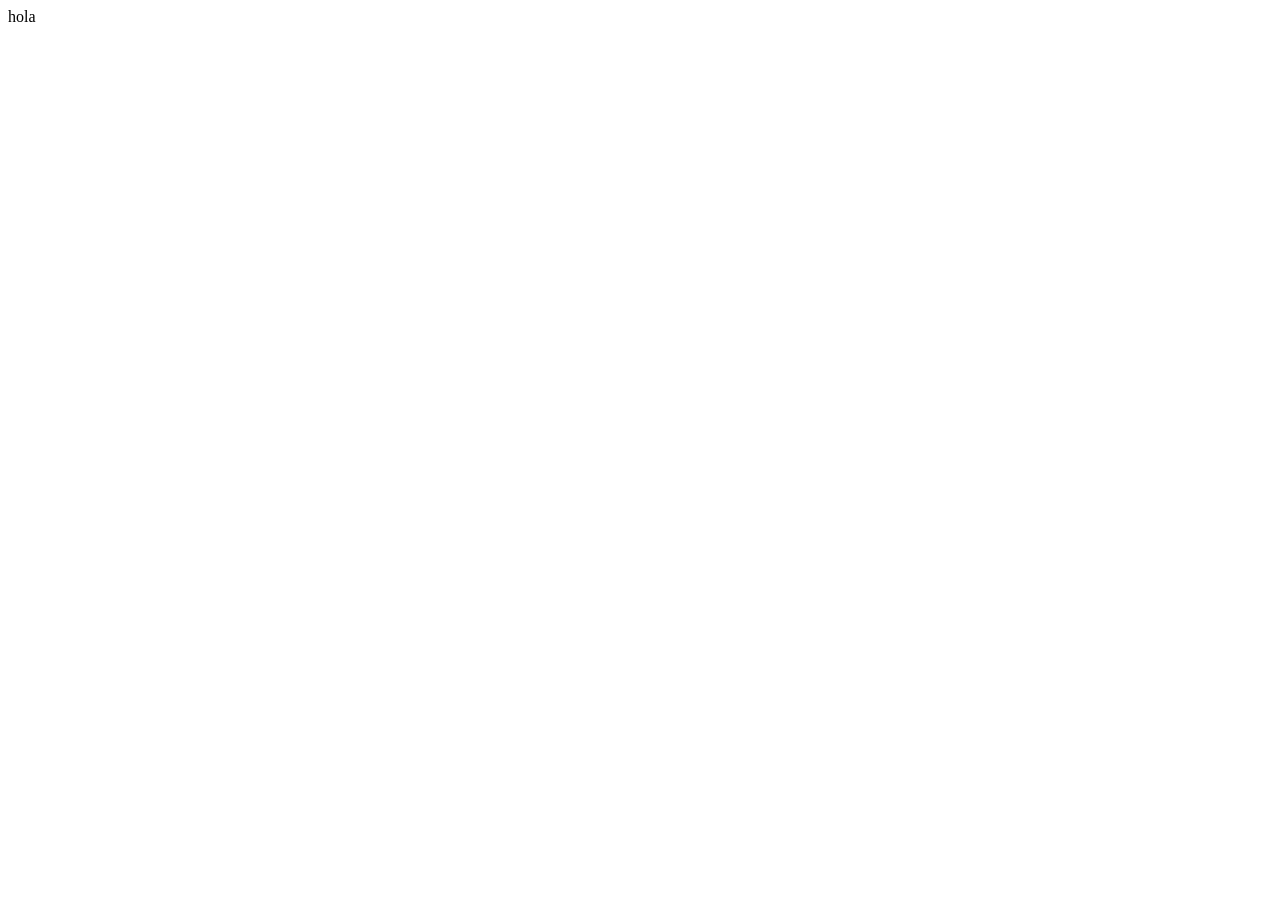
==== nn.html @ 927d8421 "cambio 1" ====
<!DOCTYPE html>
<html lang="en">
<head>
    <meta charset="UTF-8">
    <meta http-equiv="X-UA-Compatible" content="IE=edge">
    <meta name="viewport" content="width=device-width, initial-scale=1.0">
    <title>Document</title>
</head>
<body>
    <header>
        <div class="hola">hola</div>
    </header>
</body>
</html>
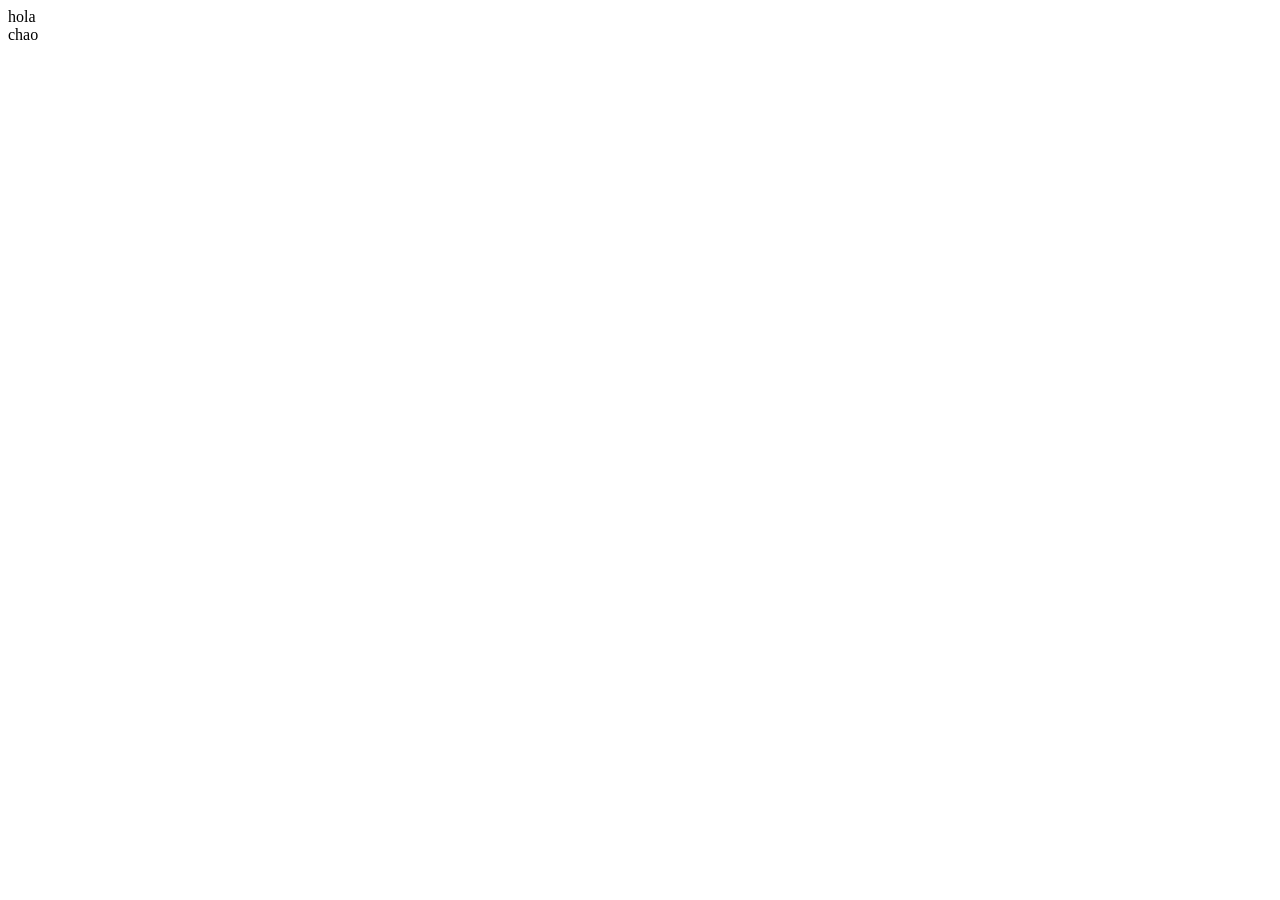
==== commit a31d2ed1: "cambio 2" ====
--- a/nn.html
+++ b/nn.html
@@ -9,6 +9,8 @@
 <body>
     <header>
         <div class="hola">hola</div>
+        <div class="caho">chao</div>
+
     </header>
 </body>
 </html>
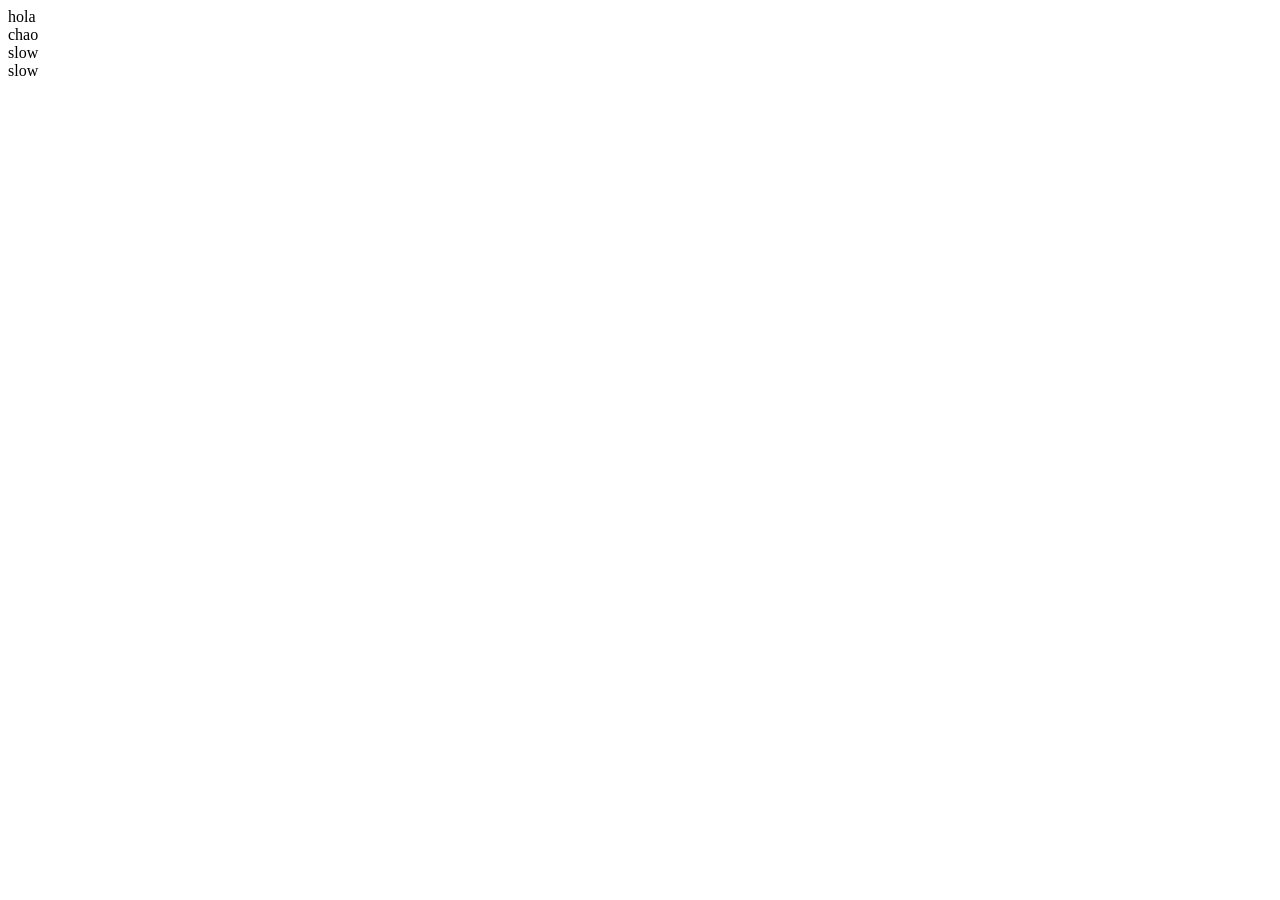
==== commit b4ca87f6: "cambio1p" ====
--- a/nn.html
+++ b/nn.html
@@ -10,6 +10,8 @@
     <header>
         <div class="hola">hola</div>
         <div class="caho">chao</div>
+        <div class="cochin">slow</div>
+        <div class="slow">slow</div>
 
     </header>
 </body>
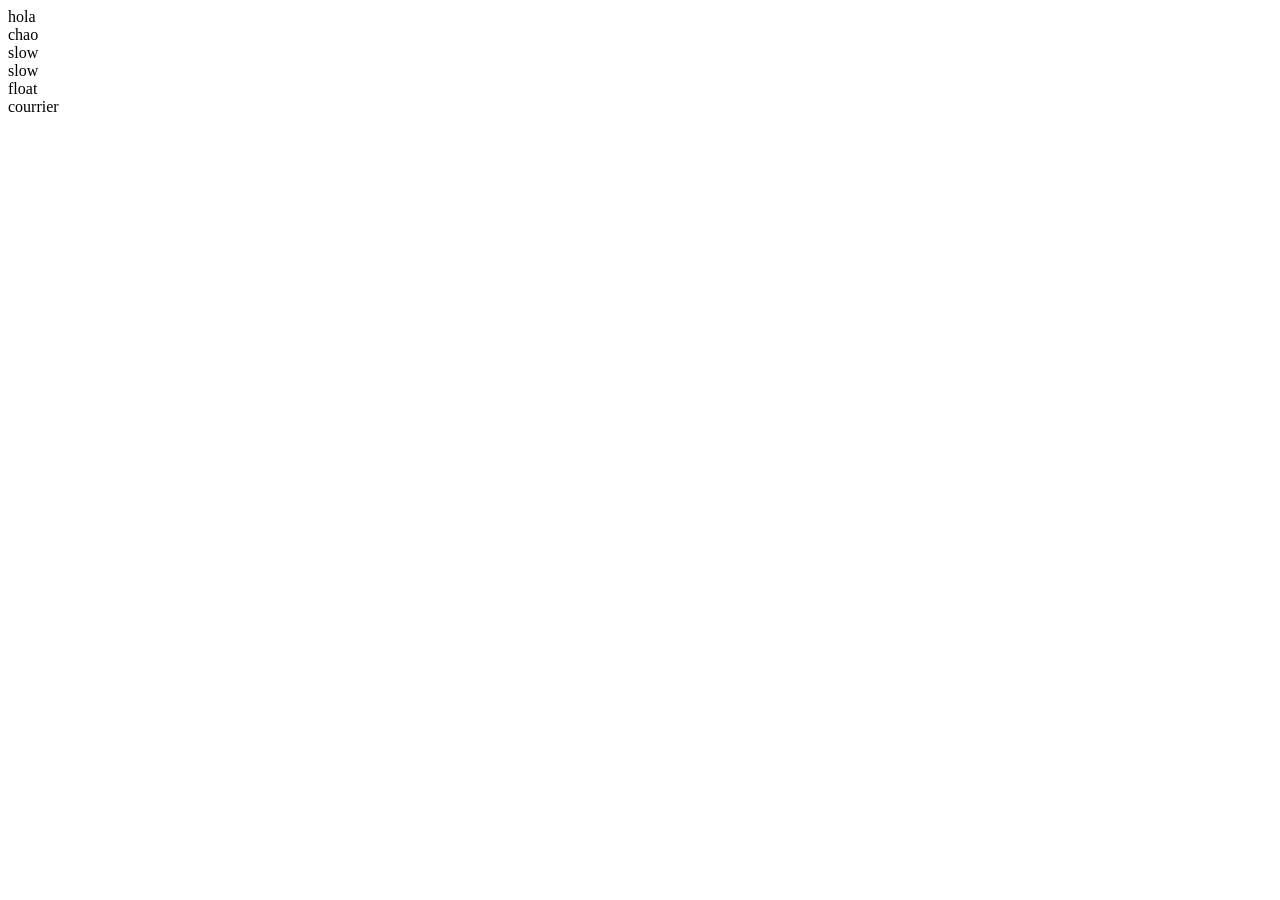
==== commit acc17386: "cambio2p" ====
--- a/nn.html
+++ b/nn.html
@@ -12,6 +12,8 @@
         <div class="caho">chao</div>
         <div class="cochin">slow</div>
         <div class="slow">slow</div>
+        <div class="float">float</div>
+        <div class="courrier">courrier</div>
 
     </header>
 </body>
